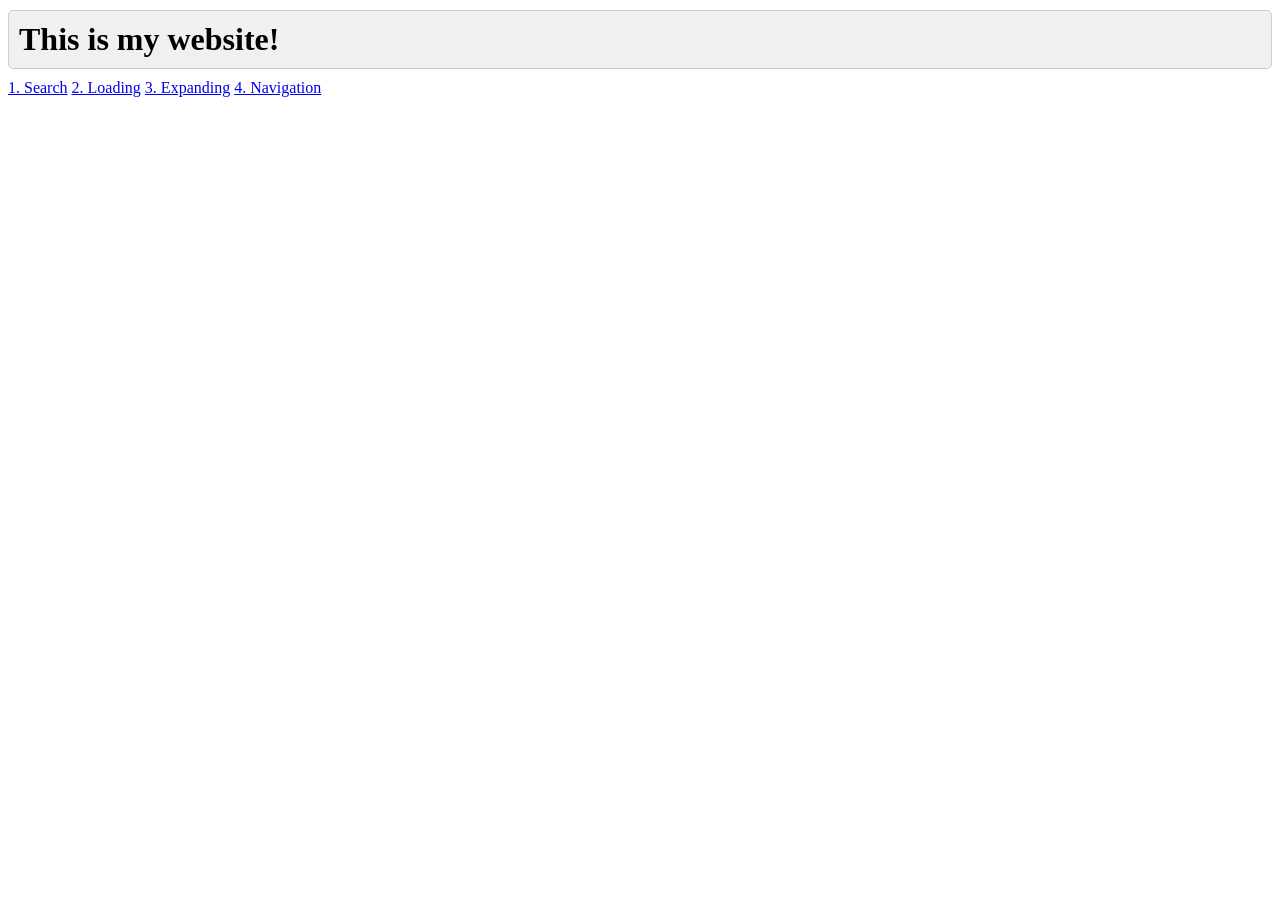
==== index.html @ 4f449d79 "Sun, Mar 17, 2024, 8:19 PM -07:00" ====
<!DOCTYPE html>
<html lang="en">
<head>
    <title>Website1</title>
    <style>
        /* CSS for headings */
        h1, h2, h3, h4, h5, h6 {
            padding: 10px;
            margin: 10px 0;
            background-color: #f0f0f0;
            border: 1px solid #ccc;
            border-radius: 5px;
        }
    </style>
    <script>
        // JavaScript for wrapping headings in boxes
        document.addEventListener("DOMContentLoaded", function() {
            // Select all headings (h1 to h6)
            var headings = document.querySelectorAll("h1, h2, h3, h4, h5, h6");

            // Loop through each heading
            headings.forEach(function(heading) {
                // Create a div element for the box
                var box = document.createElement("div");

                // Add CSS class for the box
                box.classList.add("heading-box");

                // Move the heading inside the box
                box.appendChild(heading.cloneNode(true)); // Cloning to preserve original heading

                // Replace the original heading with the box
                heading.parentNode.replaceChild(box, heading);
            });
        });
    </script>
</head>
<body>
    <h1>This is my website!</h1>
    <a href="search.html">1. Search</a>
    <a href="loading.html">2. Loading</a>
    <a href="expanding.html">3. Expanding</a>
    <a href="navigation.html">4. Navigation</a>
</body>
</html>
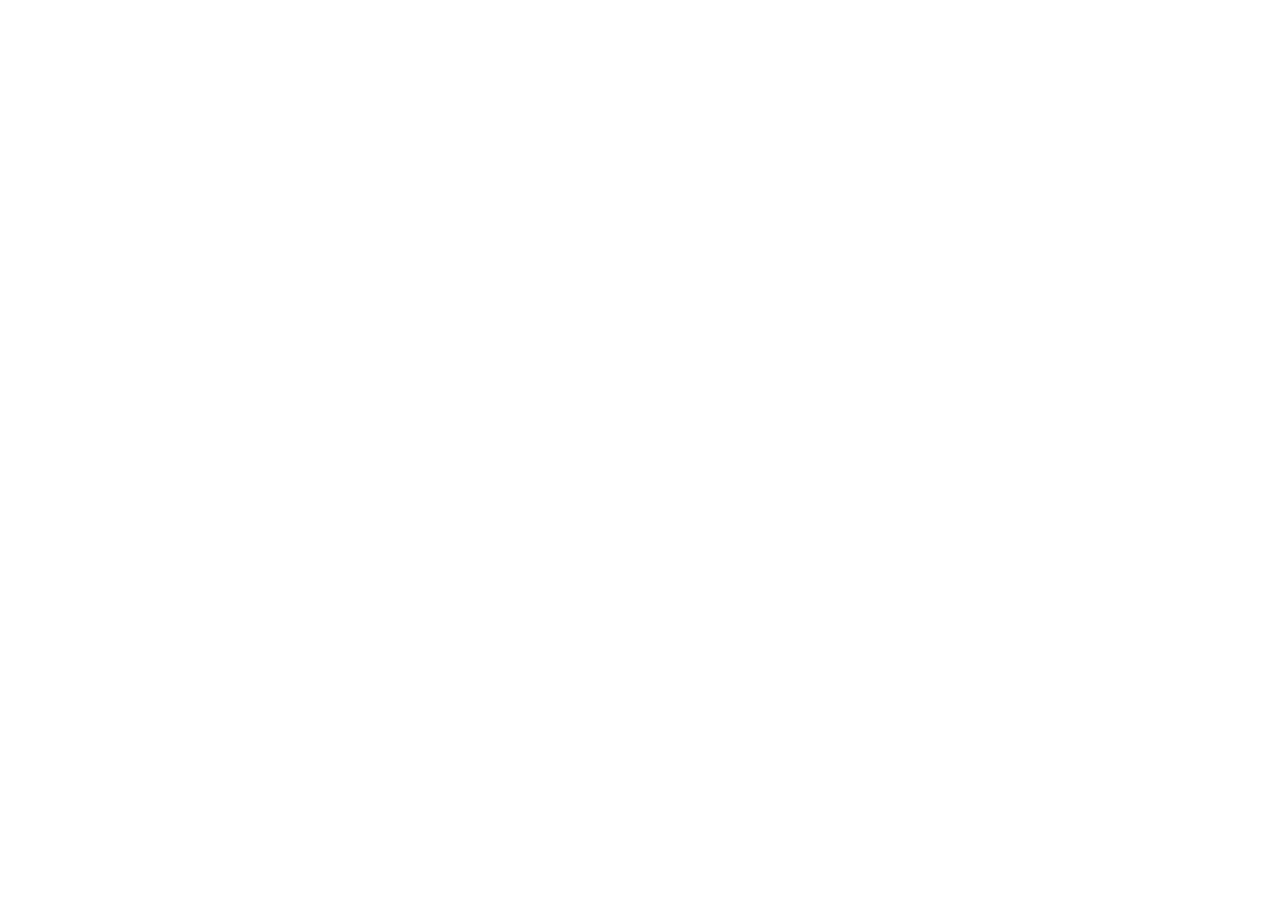
==== commit 08dc60e4: "Sun, Mar 17, 2024, 8:21 PM -07:00" ====
--- a/index.html
+++ b/index.html
@@ -4,43 +4,47 @@
 <head>
     <title>Website1</title>
     <style>
-        /* CSS for headings */
-        h1, h2, h3, h4, h5, h6 {
+        /* CSS for headings and numbered links */
+        h1, h2, h3, h4, h5, h6, .numbered-link {
             padding: 10px;
             margin: 10px 0;
             background-color: #f0f0f0;
             border: 1px solid #ccc;
             border-radius: 5px;
+            display: inline-block;
         }
     </style>
     <script>
-        // JavaScript for wrapping headings in boxes
+        // JavaScript for wrapping headings and numbered links in boxes
         document.addEventListener("DOMContentLoaded", function() {
-            // Select all headings (h1 to h6)
+            // Select all headings (h1 to h6) and numbered links
             var headings = document.querySelectorAll("h1, h2, h3, h4, h5, h6");
+            var numberedLinks = document.querySelectorAll("a[href^='#']");
 
-            // Loop through each heading
+            // Wrap headings in boxes
             headings.forEach(function(heading) {
+                wrapInBox(heading);
+            });
+
+            // Wrap numbered links in boxes
+            numberedLinks.forEach(function(link) {
+                wrapInBox(link);
+            });
+
+            // Function to wrap element in a box
+            function wrapInBox(element) {
                 // Create a div element for the box
                 var box = document.createElement("div");
 
                 // Add CSS class for the box
-                box.classList.add("heading-box");
+                box.classList.add("box");
 
-                // Move the heading inside the box
-                box.appendChild(heading.cloneNode(true)); // Cloning to preserve original heading
+                // Move the element inside the box
+                box.appendChild(element.cloneNode(true)); // Cloning to preserve original element
 
-                // Replace the original heading with the box
-                heading.parentNode.replaceChild(box, heading);
-            });
+                // Replace the original element with the box
+                element.parentNode.replaceChild(box, element);
+            }
         });
     </script>
-</head>
-<body>
-    <h1>This is my website!</h1>
-    <a href="search.html">1. Search</a>
-    <a href="loading.html">2. Loading</a>
-    <a href="expanding.html">3. Expanding</a>
-    <a href="navigation.html">4. Navigation</a>
-</body>
-</html>
+</hea
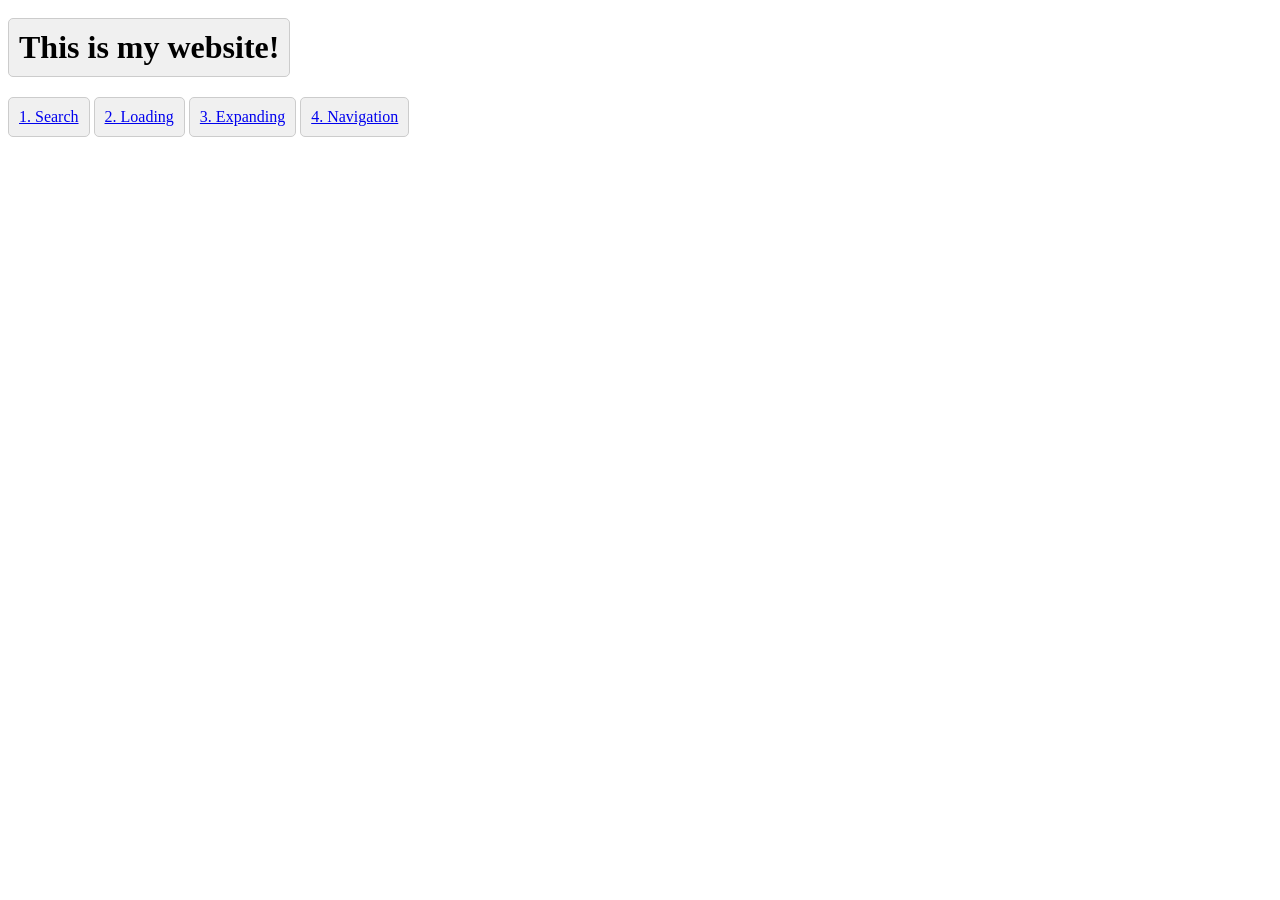
==== commit 8ad90eb1: "Sun, Mar 17, 2024, 8:21 PM -07:00" ====
--- a/index.html
+++ b/index.html
@@ -47,4 +47,12 @@
             }
         });
     </script>
-</hea
+</head>
+<body>
+    <h1>This is my website!</h1>
+    <a href="search.html" class="numbered-link">1. Search</a>
+    <a href="loading.html" class="numbered-link">2. Loading</a>
+    <a href="expanding.html" class="numbered-link">3. Expanding</a>
+    <a href="navigation.html" class="numbered-link">4. Navigation</a>
+</body>
+</html>
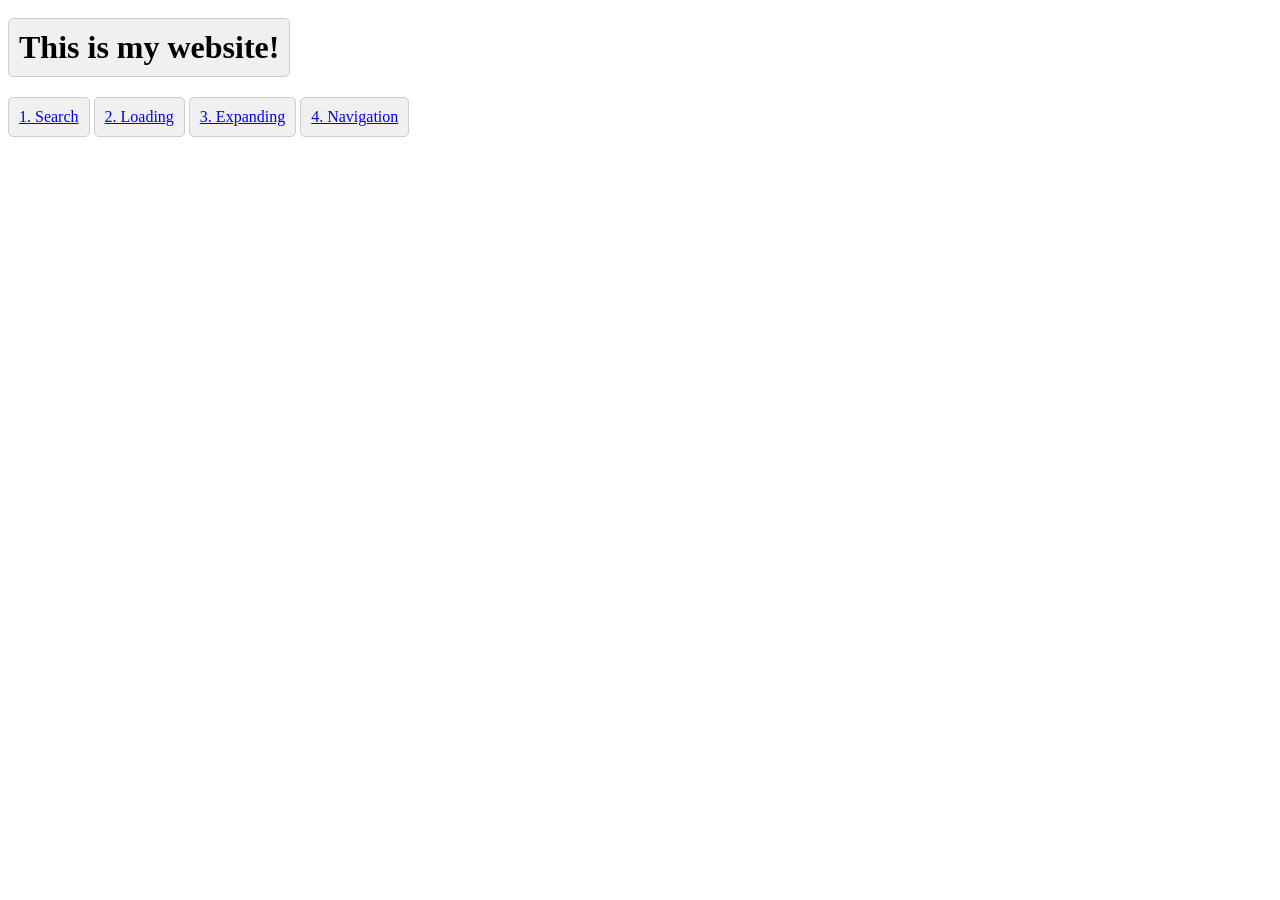
==== commit 96820f66: "Sun, Mar 17, 2024, 8:25 PM -07:00" ====
--- a/index.html
+++ b/index.html
@@ -1,4 +1,3 @@
-
 <!DOCTYPE html>
 <html lang="en">
 <head>
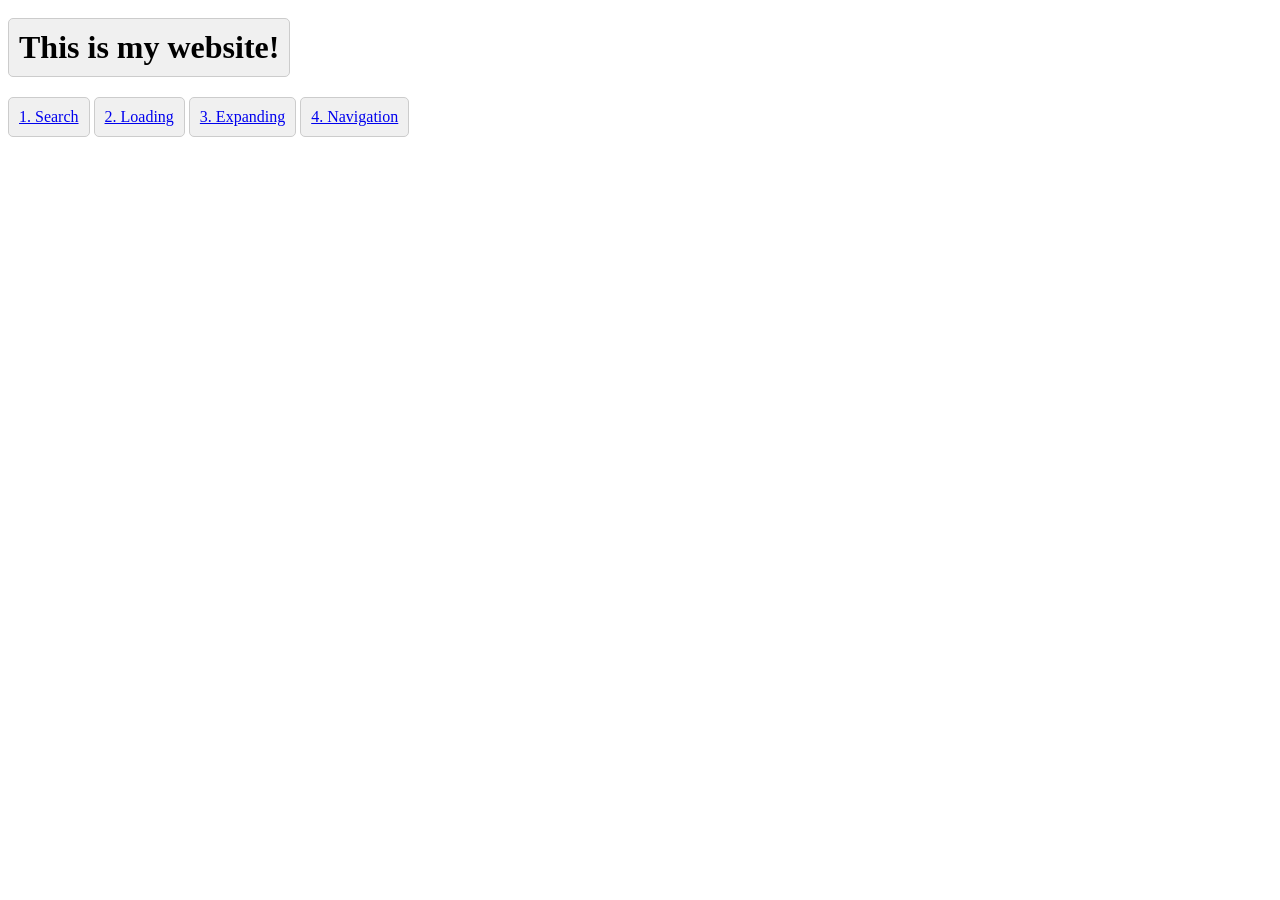
==== commit efa4af3d: "Sun, Mar 17, 2024, 8:34 PM -07:00" ====
--- a/index.html
+++ b/index.html
@@ -1,3 +1,4 @@
+
 <!DOCTYPE html>
 <html lang="en">
 <head>
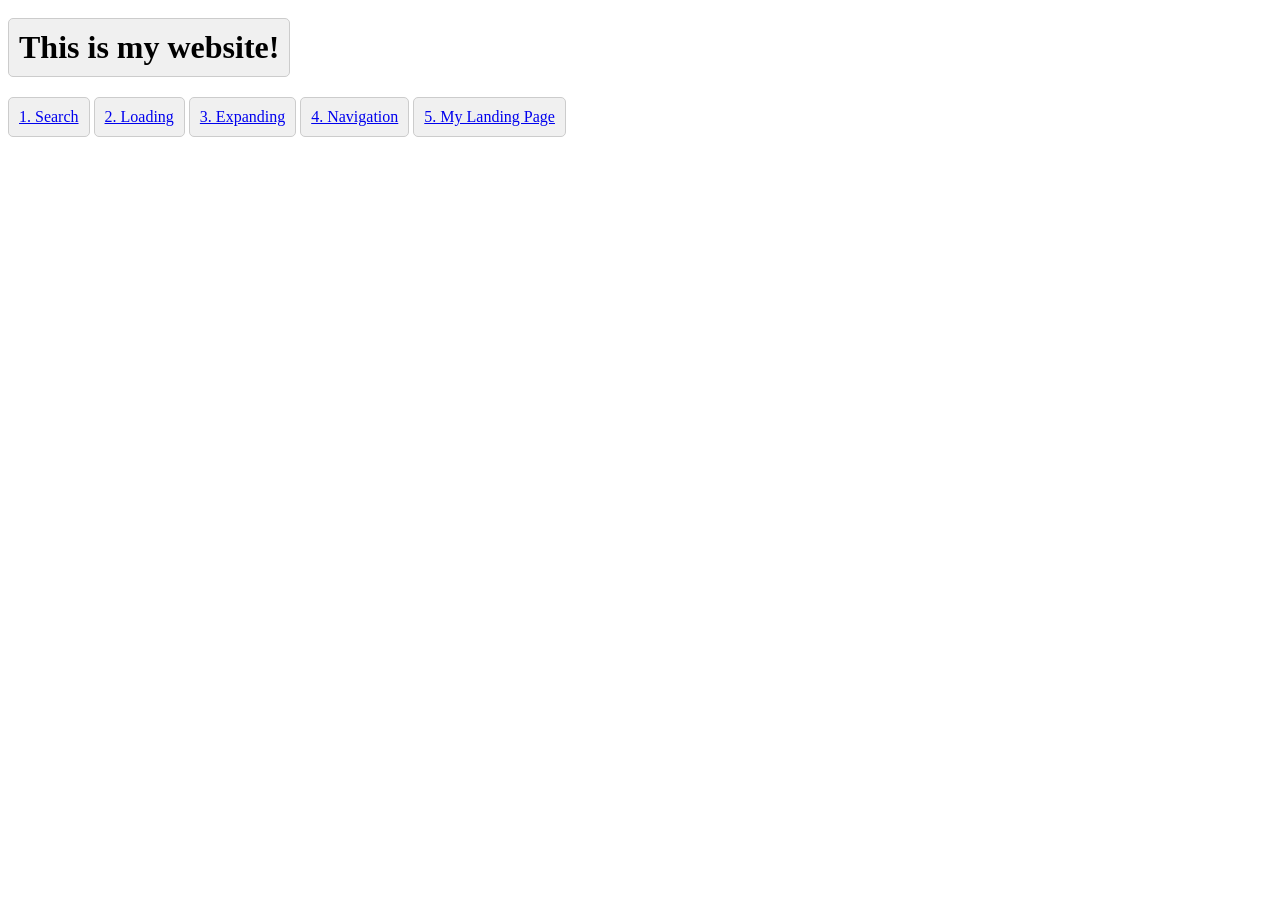
==== commit f49c4180: "Sun, Mar 17, 2024, 10:15 PM -07:00" ====
--- a/index.html
+++ b/index.html
@@ -54,5 +54,6 @@
     <a href="loading.html" class="numbered-link">2. Loading</a>
     <a href="expanding.html" class="numbered-link">3. Expanding</a>
     <a href="navigation.html" class="numbered-link">4. Navigation</a>
+    <a href="landingPage.html" class="numbered-link">5. My Landing Page</a>
 </body>
 </html>
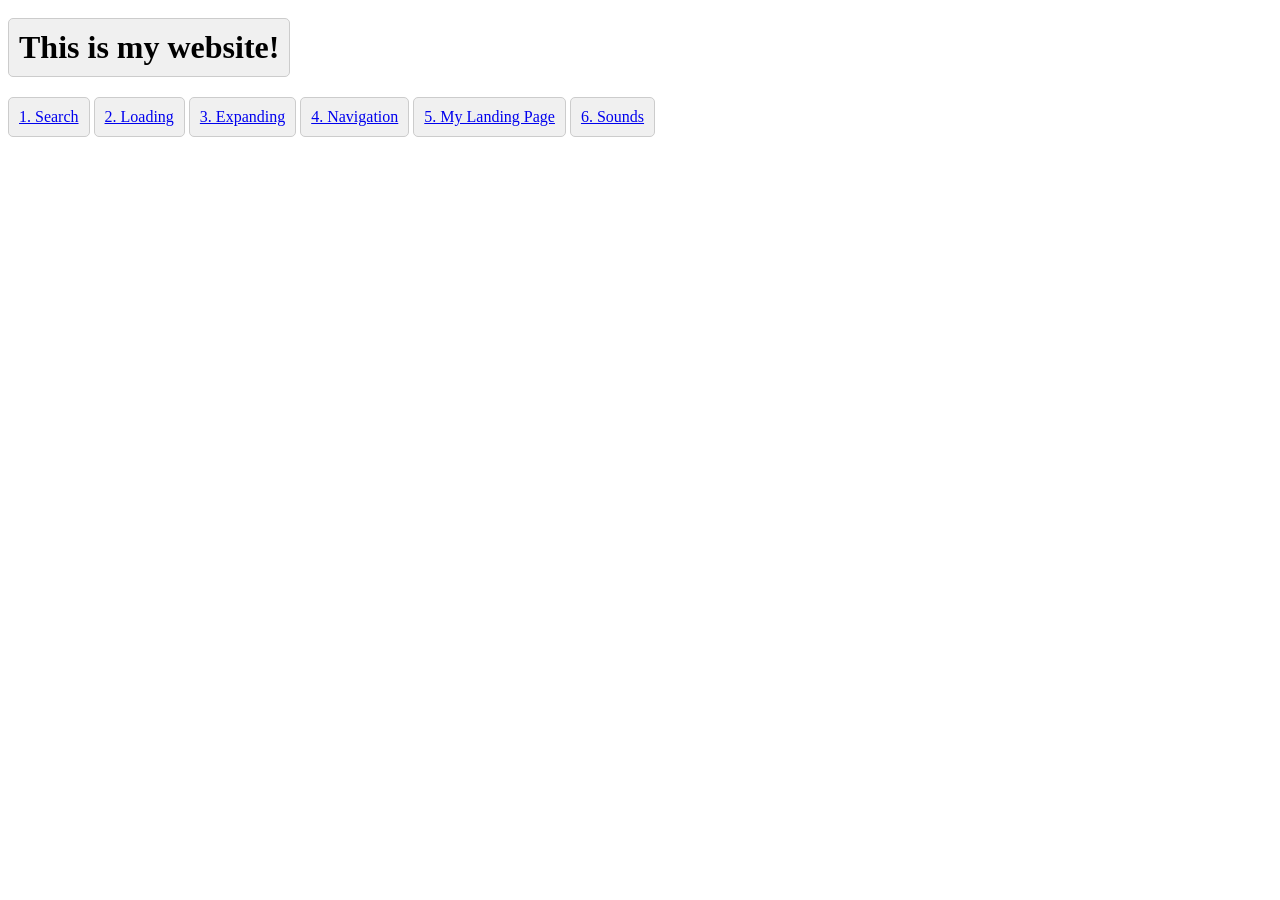
==== commit 3e8cb535: "Sun, Mar 17, 2024, 10:57 PM -07:00" ====
--- a/index.html
+++ b/index.html
@@ -55,5 +55,6 @@
     <a href="expanding.html" class="numbered-link">3. Expanding</a>
     <a href="navigation.html" class="numbered-link">4. Navigation</a>
     <a href="landingPage.html" class="numbered-link">5. My Landing Page</a>
+    <a href="sounds.html" class="numbered-link">6. Sounds</a>
 </body>
 </html>
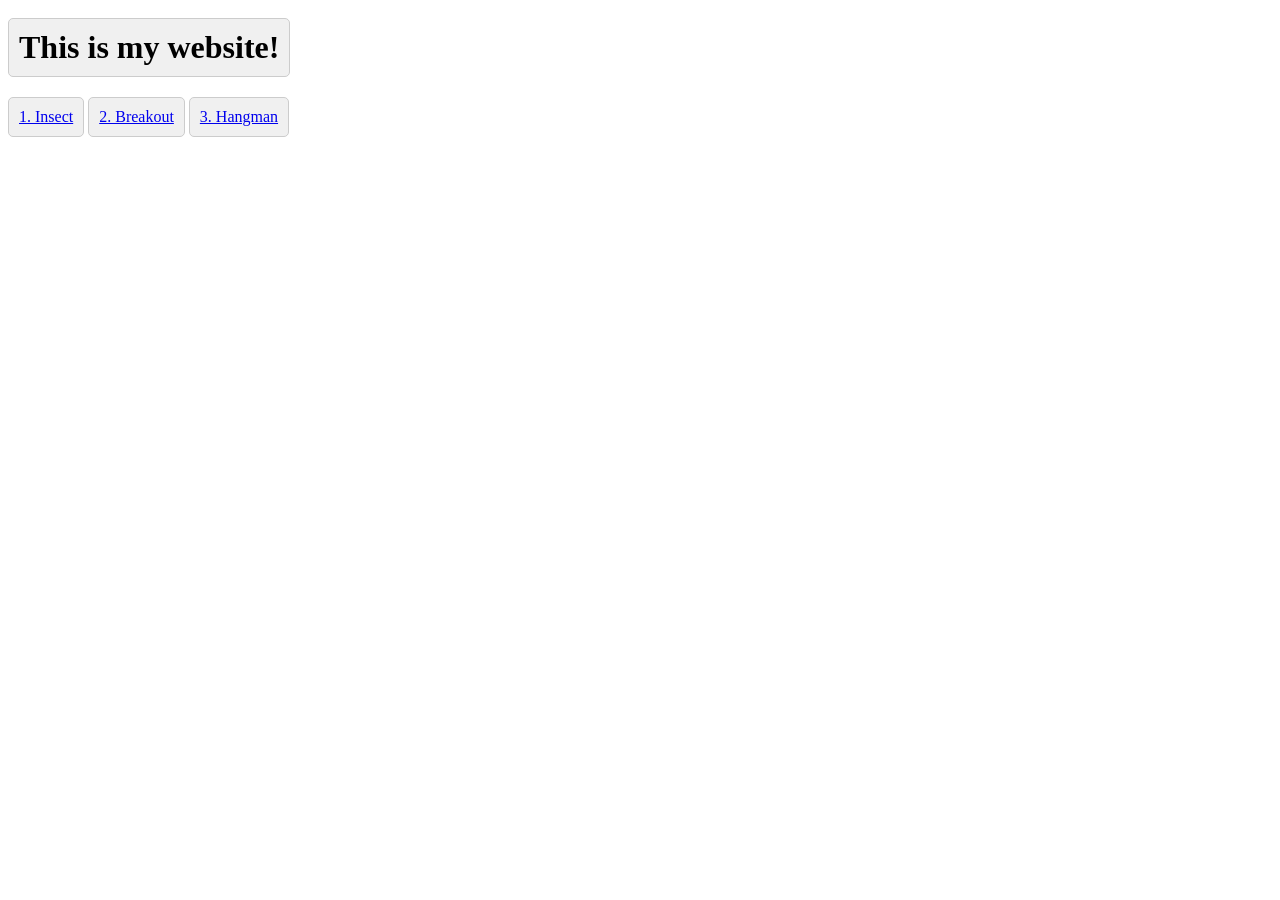
==== commit 09aa00e3: "Update index.html" ====
--- a/index.html
+++ b/index.html
@@ -50,11 +50,8 @@
 </head>
 <body>
     <h1>This is my website!</h1>
-    <a href="search.html" class="numbered-link">1. Search</a>
-    <a href="loading.html" class="numbered-link">2. Loading</a>
-    <a href="expanding.html" class="numbered-link">3. Expanding</a>
-    <a href="navigation.html" class="numbered-link">4. Navigation</a>
-    <a href="landingPage.html" class="numbered-link">5. My Landing Page</a>
-    <a href="sounds.html" class="numbered-link">6. Sounds</a>
+    <a href="insect.html" class="numbered-link">1. Insect</a>
+    <a href="breakout.html" class="numbered-link">2. Breakout</a>
+    <a href="hangman.html" class="numbered-link">3. Hangman</a>
 </body>
 </html>
